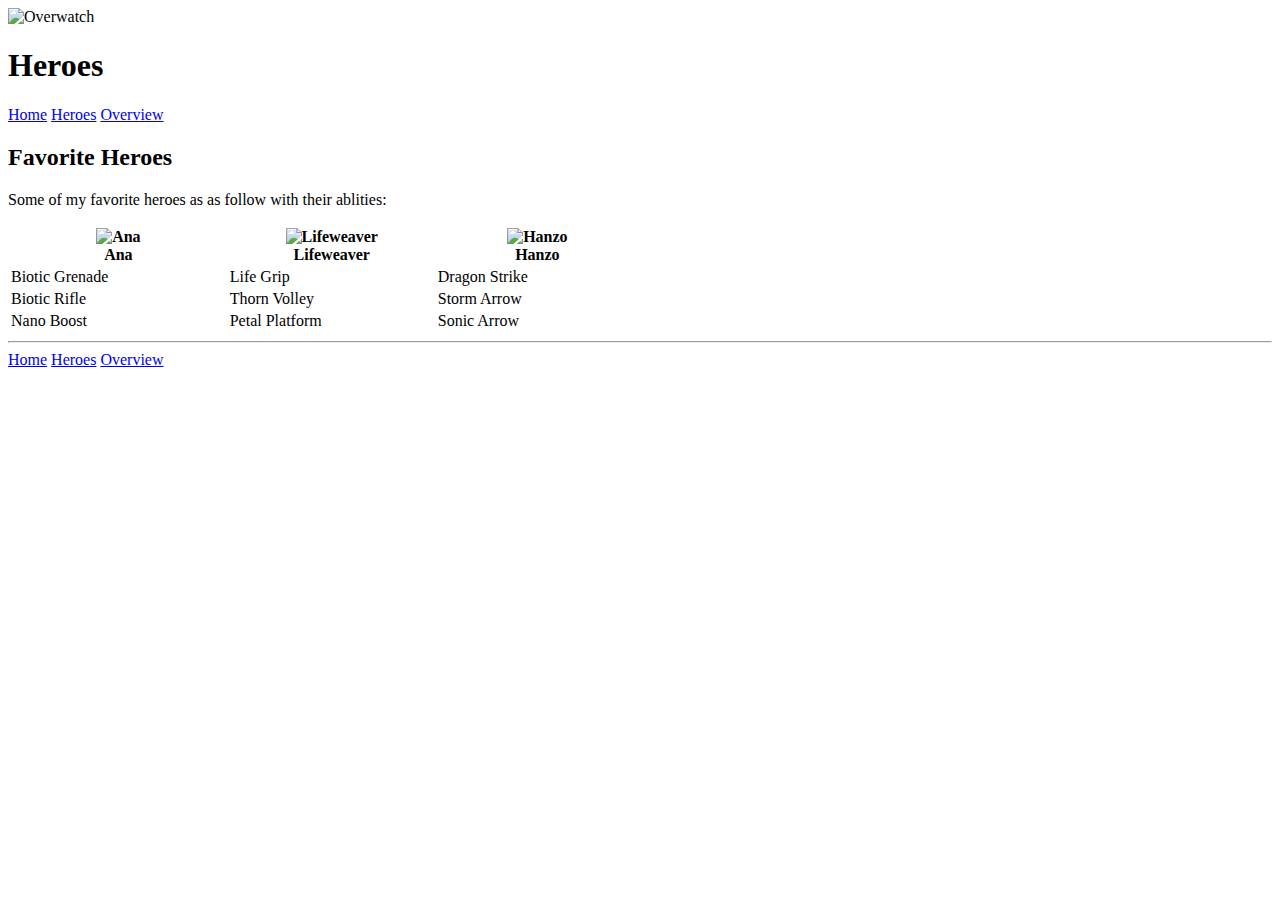
==== heroes.html @ 403b4bf9 "week 7 coding assignment" ====
<!DOCTYPE html>
<html lang="en">

<head>
    <meta charset="UTF-8">
    <meta name="viewport" content="width=device-width, initial-scale=1.0">
    <title>Document</title>
</head>

<body>
    <img width="500px"
        src="   https://blz-contentstack-images.akamaized.net/v3/assets/bltf408a0557f4e4998/blt030bf3d606661d3c/633f5be164fe5a7d4481a16c/overwatch-section1-feature1.png?imwidth=&imdensity=2"
        alt="Overwatch"><br>
    <h1>Heroes</h1>
    <a href="index.html">Home</a>
    <a href="heroes.html">Heroes</a>
    <a href="overview.html">Overview</a>

    <h2>Favorite Heroes</h2>
    <p>Some of my favorite heroes as as follow with their ablities:</p>
    <table style="width:50%">
        <tr>
            <th><img width="200px" src="https://images8.alphacoders.com/721/thumbbig-721600.webp" alt="Ana"><br>Ana</th>
            <th><img width="250px"
                    src="https://bnetcmsus-a.akamaihd.net/cms/blog_header/4n/4NT2IMI5RPJY1680571513607.png"
                    alt="Lifeweaver"> <br>Lifeweaver</th>
            <th><img width="200px"
                    src="https://gameriv.com/wp-content/uploads/2021/10/ScreenShot_21-10-25_04-31-56-000.jpg"
                    alt="Hanzo"><br>Hanzo</th>
        </tr>
        <tr>
            <td>Biotic Grenade</td>
            <td>Life Grip</td>
            <td>Dragon Strike</td>
        </tr>
        <tr>
            <td>Biotic Rifle</td>
            <td>Thorn Volley</td>
            <td>Storm Arrow</td>
        </tr>
        <tr>
            <td>Nano Boost</td>
            <td>Petal Platform</td>
            <td>Sonic Arrow</td>
        </tr>

    </table>

</body>

<hr>
<footer>
    <a href="index.html">Home</a>
    <a href="heroes.html">Heroes</a>
    <a href="overview.html">Overview</a>
</footer>

</html>
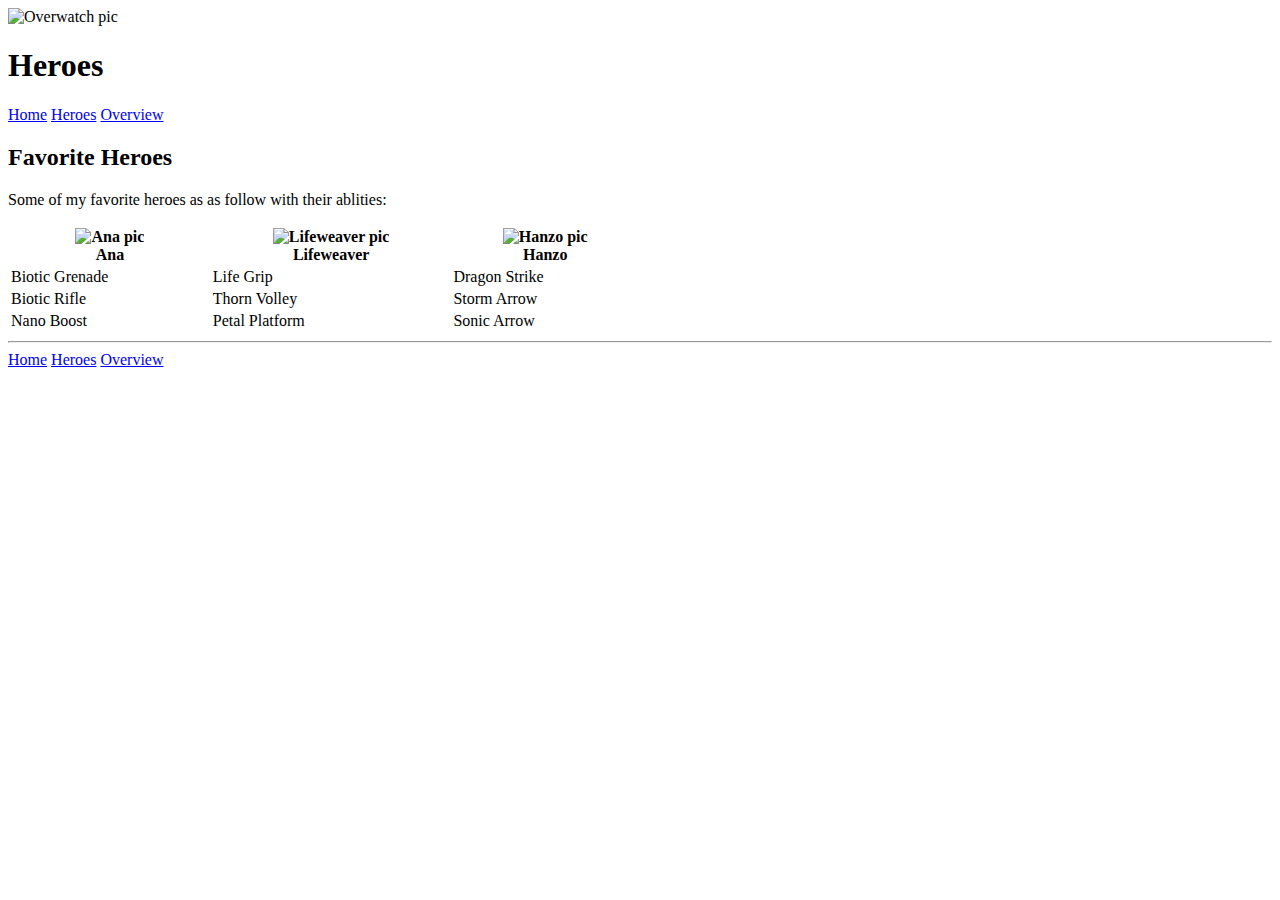
==== commit 81e68312: "after submission of assignment" ====
--- a/heroes.html
+++ b/heroes.html
@@ -8,42 +8,50 @@
 </head>
 
 <body>
+    <!-- Pic and title of heroes page -->
     <img width="500px"
         src="   https://blz-contentstack-images.akamaized.net/v3/assets/bltf408a0557f4e4998/blt030bf3d606661d3c/633f5be164fe5a7d4481a16c/overwatch-section1-feature1.png?imwidth=&imdensity=2"
-        alt="Overwatch"><br>
+        alt="Overwatch pic"><br>
     <h1>Heroes</h1>
-    <a href="index.html">Home</a>
-    <a href="heroes.html">Heroes</a>
-    <a href="overview.html">Overview</a>
-
+    <!-- all pages links present on all pages -->
+    <nav>
+        <a href="index.html">Home</a>
+        <a href="heroes.html">Heroes</a>
+        <a href="overview.html">Overview</a>
+    </nav>
+    <!-- Table of my favorite heroes and ablities -->
     <h2>Favorite Heroes</h2>
     <p>Some of my favorite heroes as as follow with their ablities:</p>
     <table style="width:50%">
-        <tr>
-            <th><img width="200px" src="https://images8.alphacoders.com/721/thumbbig-721600.webp" alt="Ana"><br>Ana</th>
-            <th><img width="250px"
-                    src="https://bnetcmsus-a.akamaihd.net/cms/blog_header/4n/4NT2IMI5RPJY1680571513607.png"
-                    alt="Lifeweaver"> <br>Lifeweaver</th>
-            <th><img width="200px"
-                    src="https://gameriv.com/wp-content/uploads/2021/10/ScreenShot_21-10-25_04-31-56-000.jpg"
-                    alt="Hanzo"><br>Hanzo</th>
-        </tr>
-        <tr>
-            <td>Biotic Grenade</td>
-            <td>Life Grip</td>
-            <td>Dragon Strike</td>
-        </tr>
-        <tr>
-            <td>Biotic Rifle</td>
-            <td>Thorn Volley</td>
-            <td>Storm Arrow</td>
-        </tr>
-        <tr>
-            <td>Nano Boost</td>
-            <td>Petal Platform</td>
-            <td>Sonic Arrow</td>
-        </tr>
-
+        <thead>
+            <tr>
+                <th><img width="200px" src="https://images8.alphacoders.com/721/thumbbig-721600.webp"
+                        alt="Ana pic"><br>Ana</th>
+                <th><img width="250px"
+                        src="https://bnetcmsus-a.akamaihd.net/cms/blog_header/4n/4NT2IMI5RPJY1680571513607.png"
+                        alt="Lifeweaver pic"> <br>Lifeweaver</th>
+                <th><img width="200px"
+                        src="https://gameriv.com/wp-content/uploads/2021/10/ScreenShot_21-10-25_04-31-56-000.jpg"
+                        alt="Hanzo pic"><br>Hanzo</th>
+            </tr>
+        </thead>
+        <tbody>
+            <tr>
+                <td>Biotic Grenade</td>
+                <td>Life Grip</td>
+                <td>Dragon Strike</td>
+            </tr>
+            <tr>
+                <td>Biotic Rifle</td>
+                <td>Thorn Volley</td>
+                <td>Storm Arrow</td>
+            </tr>
+            <tr>
+                <td>Nano Boost</td>
+                <td>Petal Platform</td>
+                <td>Sonic Arrow</td>
+            </tr>
+        </tbody>
     </table>
 
 </body>
@@ -55,4 +63,4 @@
     <a href="overview.html">Overview</a>
 </footer>
 
-</html>
+</html>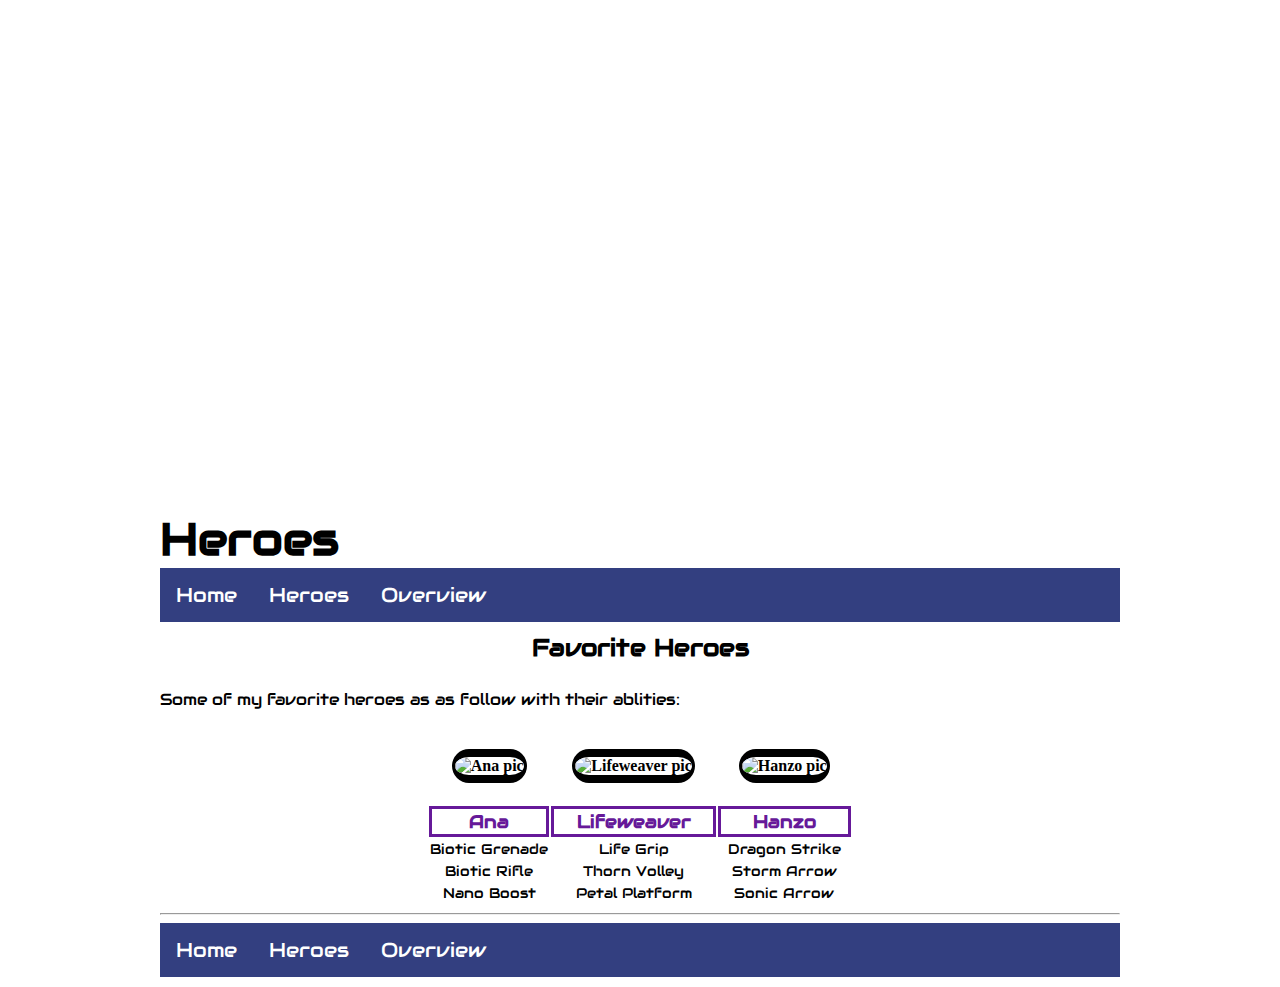
==== commit 2bf10ad7: "Week 8 Coding Assignment" ====
--- a/heroes.html
+++ b/heroes.html
@@ -5,51 +5,79 @@
     <meta charset="UTF-8">
     <meta name="viewport" content="width=device-width, initial-scale=1.0">
     <title>Document</title>
+    <link rel="stylesheet" href="stylesheet.css">
+    <link rel="stylesheet" href="https://fonts.googleapis.com/css?family=Audiowide|Sofia|Trirong">
 </head>
 
-<body>
+<body class="content">
+
     <!-- Pic and title of heroes page -->
-    <img width="500px"
-        src="   https://blz-contentstack-images.akamaized.net/v3/assets/bltf408a0557f4e4998/blt030bf3d606661d3c/633f5be164fe5a7d4481a16c/overwatch-section1-feature1.png?imwidth=&imdensity=2"
-        alt="Overwatch pic"><br>
+    <div class="hero-image2">
+        <div class="hero-text2">
+        </div>
+    </div>
+
     <h1>Heroes</h1>
     <!-- all pages links present on all pages -->
+
     <nav>
-        <a href="index.html">Home</a>
-        <a href="heroes.html">Heroes</a>
-        <a href="overview.html">Overview</a>
+        <header>
+            <ul>
+                <li><a href="index.html">Home</a></li>
+                <li><a href="heroes.html">Heroes</a></li>
+                <li><a href="overview.html">Overview</a></li>
+            </ul>
+        </header>
     </nav>
+
     <!-- Table of my favorite heroes and ablities -->
     <h2>Favorite Heroes</h2>
+
     <p>Some of my favorite heroes as as follow with their ablities:</p>
-    <table style="width:50%">
+
+    <table id="center-table">
         <thead>
             <tr>
-                <th><img width="200px" src="https://images8.alphacoders.com/721/thumbbig-721600.webp"
-                        alt="Ana pic"><br>Ana</th>
-                <th><img width="250px"
+                <th>
+                    <img class="img-favorite" src="https://images8.alphacoders.com/721/thumbbig-721600.webp"
+                        alt="Ana pic">
+                </th>
+                <th>
+                    <img class="img-favorite"
                         src="https://bnetcmsus-a.akamaihd.net/cms/blog_header/4n/4NT2IMI5RPJY1680571513607.png"
-                        alt="Lifeweaver pic"> <br>Lifeweaver</th>
-                <th><img width="200px"
+                        alt="Lifeweaver pic">
+                </th>
+                <th>
+                    <img class="img-favorite"
                         src="https://gameriv.com/wp-content/uploads/2021/10/ScreenShot_21-10-25_04-31-56-000.jpg"
-                        alt="Hanzo pic"><br>Hanzo</th>
+                        alt="Hanzo pic">
+                </th>
             </tr>
         </thead>
+
+        <thead>
+            <tr>
+                <th class="hero-names">Ana</th>
+                <th class="hero-names">Lifeweaver</th>
+                <th class="hero-names">Hanzo</th>
+            </tr>
+        </thead>
+
         <tbody>
             <tr>
-                <td>Biotic Grenade</td>
-                <td>Life Grip</td>
-                <td>Dragon Strike</td>
+                <td class="hero-names1">Biotic Grenade</td>
+                <td class="hero-names1">Life Grip</td>
+                <td class="hero-names1">Dragon Strike</td>
             </tr>
             <tr>
-                <td>Biotic Rifle</td>
-                <td>Thorn Volley</td>
-                <td>Storm Arrow</td>
+                <td class="hero-names1">Biotic Rifle</td>
+                <td class="hero-names1">Thorn Volley</td>
+                <td class="hero-names1">Storm Arrow</td>
             </tr>
             <tr>
-                <td>Nano Boost</td>
-                <td>Petal Platform</td>
-                <td>Sonic Arrow</td>
+                <td class="hero-names1">Nano Boost</td>
+                <td class="hero-names1">Petal Platform</td>
+                <td class="hero-names1">Sonic Arrow</td>
             </tr>
         </tbody>
     </table>
@@ -57,10 +85,15 @@
 </body>
 
 <hr>
-<footer>
-    <a href="index.html">Home</a>
-    <a href="heroes.html">Heroes</a>
-    <a href="overview.html">Overview</a>
-</footer>
+
+<nav>
+    <footer>
+        <ul>
+            <li><a href="index.html">Home</a></li>
+            <li><a href="heroes.html">Heroes</a></li>
+            <li><a href="overview.html">Overview</a></li>
+        </ul>
+    </footer>
+</nav>
 
 </html>--- a/stylesheet.css
+++ b/stylesheet.css
@@ -0,0 +1,195 @@
+/* id selector */
+#center-table {
+    margin-left: auto;
+    margin-right: auto;
+}
+
+
+
+
+
+/* class selector */
+.img-title {
+    width: 500px;
+    border: solid;
+    border-radius: 2px;
+    border-width: 4px;
+    margin-left: auto;
+    margin-right: auto;
+    display: block;
+}
+
+.img-favorite {
+    width: 200px;
+    border: solid;
+    border-radius: 100px;
+    border-bottom-width: 8px;
+    border-top-width: 8px;
+    margin: 20px;
+}
+
+.content {
+    max-width: 960px;
+    margin: auto;
+    background: white;
+    padding: 10px;
+
+}
+
+.hero-names {
+    font-size: large;
+    color: #661999;
+    font-family: "Audiowide", sans-serif;
+    border: solid;
+}
+
+.hero-names1:hover {
+    background-color: #3a4db6;
+    color: white;
+    font-family: "Audiowide", sans-serif;
+}
+
+.hero-names1 {
+    font-family: "Audiowide", sans-serif;
+    font-size: 14px;
+    text-align: center;
+}
+
+.hero-names:hover {
+    background-color: #cbabe0;
+}
+
+.friend-names:hover {
+    background-color: rgb(92, 179, 41);
+}
+
+.hero-image {
+    background: url(https://www.gameinformer.com/sites/default/files/styles/full/public/2022/09/29/6e3299b8/ow2-2.jpg) no-repeat center;
+    background-size: cover;
+    height: 500px;
+    position: relative;
+
+}
+
+.hero-text {
+    text-align: center;
+    position: absolute;
+    top: 50%;
+    left: 50%;
+    transform: translate(-50%, -50%);
+    color: rgb(247, 243, 243);
+}
+
+.hero-image2 {
+    background: url(https://blz-contentstack-images.akamaized.net/v3/assets/bltf408a0557f4e4998/blt030bf3d606661d3c/633f5be164fe5a7d4481a16c/overwatch-section1-feature1.png?imwidth=&imdensity=2) no-repeat center;
+    background-size: cover;
+    height: 500px;
+    position: relative;
+}
+
+.hero-text2 {
+    text-align: center;
+    position: absolute;
+    top: 50%;
+    left: 50%;
+    transform: translate(-50%, -50%);
+    color: white;
+}
+
+.hero-image3 {
+    background: url(https://www.gamespot.com/a/uploads/original/1639/16394322/4043425-4041864-ovr_pk_betaannounce_pushgameplay_002.jpeg) no-repeat center;
+    background-size: cover;
+    height: 500px;
+    position: relative;
+}
+
+.hero-text3 {
+    text-align: center;
+    position: absolute;
+    top: 50%;
+    left: 50%;
+    transform: translate(-50%, -50%);
+    color: white;
+}
+
+.button {
+    background-color: rgb(82, 62, 64);
+    color: white;
+    text-align: center;
+    font-size: 15px;
+    font-family: "Audiowide", sans-serif;
+}
+
+.button:hover {
+    background-color: #3a4db6;
+    cursor: pointer;
+}
+
+.input-font {
+    font-family: "Audiowide", sans-serif;
+    font-size: 12px;
+}
+
+.input-font:hover {
+    background-color: rgb(0, 255, 157);
+    cursor: ;
+}
+
+
+
+/* element selectors */
+h1 {
+    font-size: 45px;
+    font-family: "Audiowide", sans-serif;
+    margin: 0px;
+
+}
+
+p {
+    text-align: left;
+    font-family: "Audiowide", sans-serif;
+}
+
+ul,
+footer {
+    list-style-type: none;
+    margin: 0;
+    padding: 0;
+    overflow: hidden;
+    background-color: #333f80;
+}
+
+h2,
+h3,
+h4,
+h5,
+h6 {
+    margin: auto;
+    width: 50%;
+    padding: 10px;
+    text-align: center;
+    font-family: "Audiowide", sans-serif;
+}
+
+form {
+    font-family: "Audiowide", sans-serif;
+    font-size: 12px;
+}
+
+li {
+    float: left;
+}
+
+li a {
+    display: block;
+    color: white;
+    text-align: center;
+    padding: 14px 16px;
+    text-decoration: none;
+    font-size: 20px;
+    font-family: "Audiowide", sans-serif;
+}
+
+li a:hover {
+    background-color: #2f3558;
+}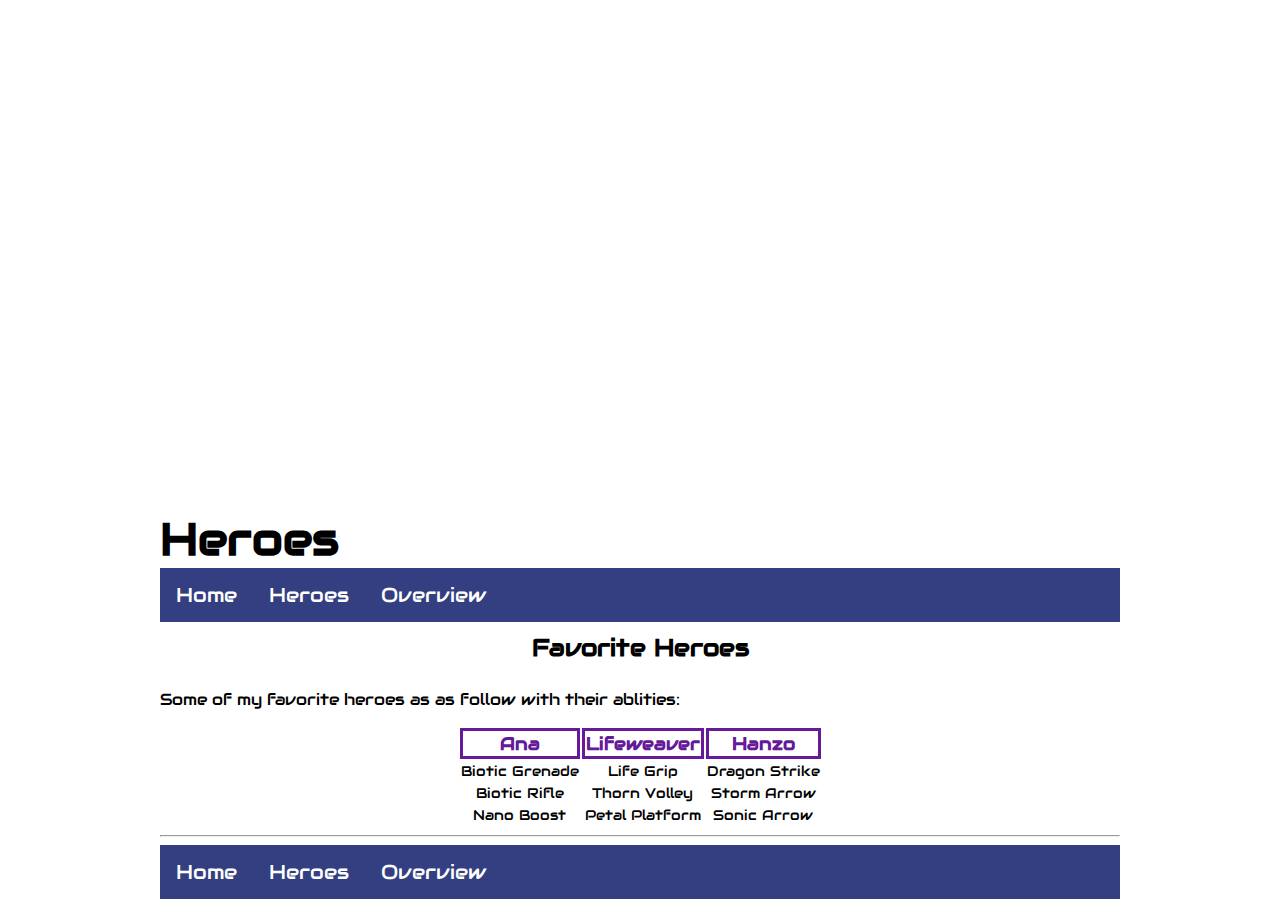
==== commit 525d5af8: "Week 8 Coding Assignment" ====
--- a/heroes.html
+++ b/heroes.html
@@ -36,25 +36,7 @@
     <p>Some of my favorite heroes as as follow with their ablities:</p>
 
     <table id="center-table">
-        <thead>
-            <tr>
-                <th>
-                    <img class="img-favorite" src="https://images8.alphacoders.com/721/thumbbig-721600.webp"
-                        alt="Ana pic">
-                </th>
-                <th>
-                    <img class="img-favorite"
-                        src="https://bnetcmsus-a.akamaihd.net/cms/blog_header/4n/4NT2IMI5RPJY1680571513607.png"
-                        alt="Lifeweaver pic">
-                </th>
-                <th>
-                    <img class="img-favorite"
-                        src="https://gameriv.com/wp-content/uploads/2021/10/ScreenShot_21-10-25_04-31-56-000.jpg"
-                        alt="Hanzo pic">
-                </th>
-            </tr>
-        </thead>
-
+  
         <thead>
             <tr>
                 <th class="hero-names">Ana</th>
